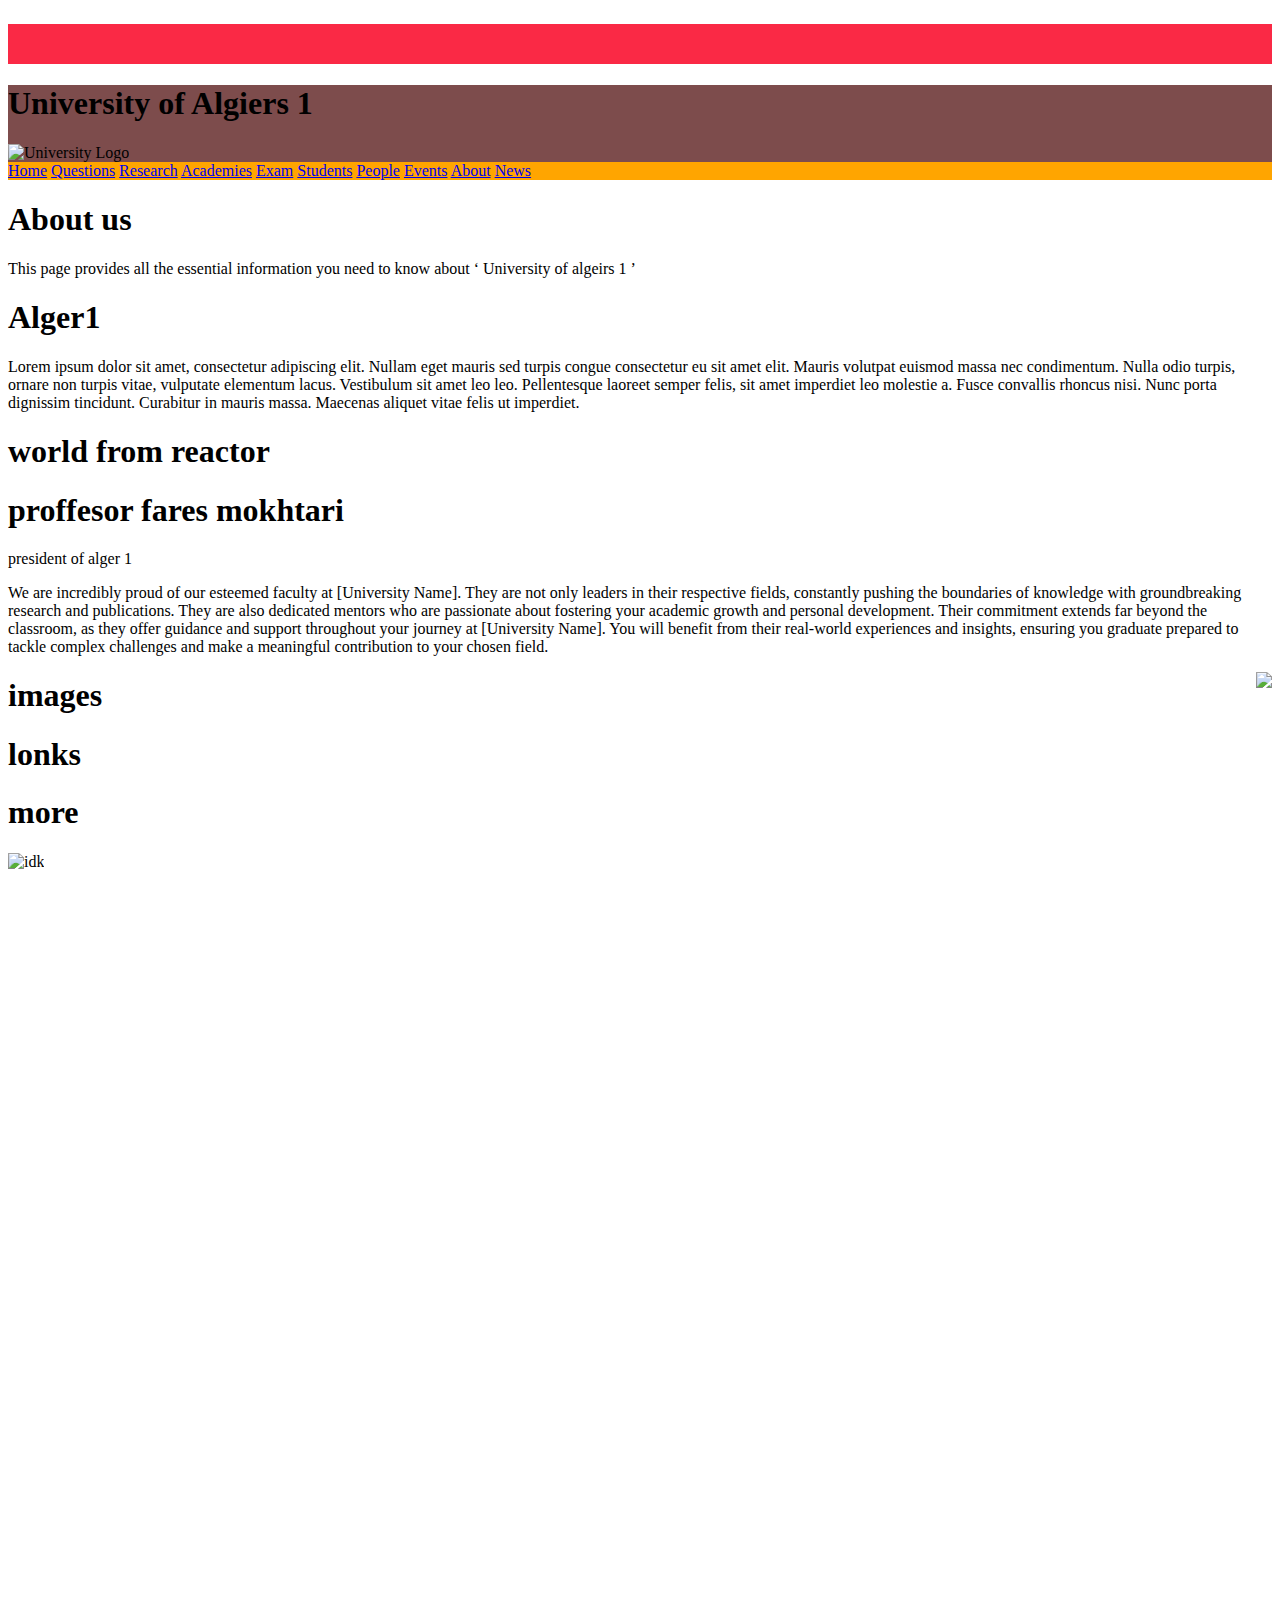
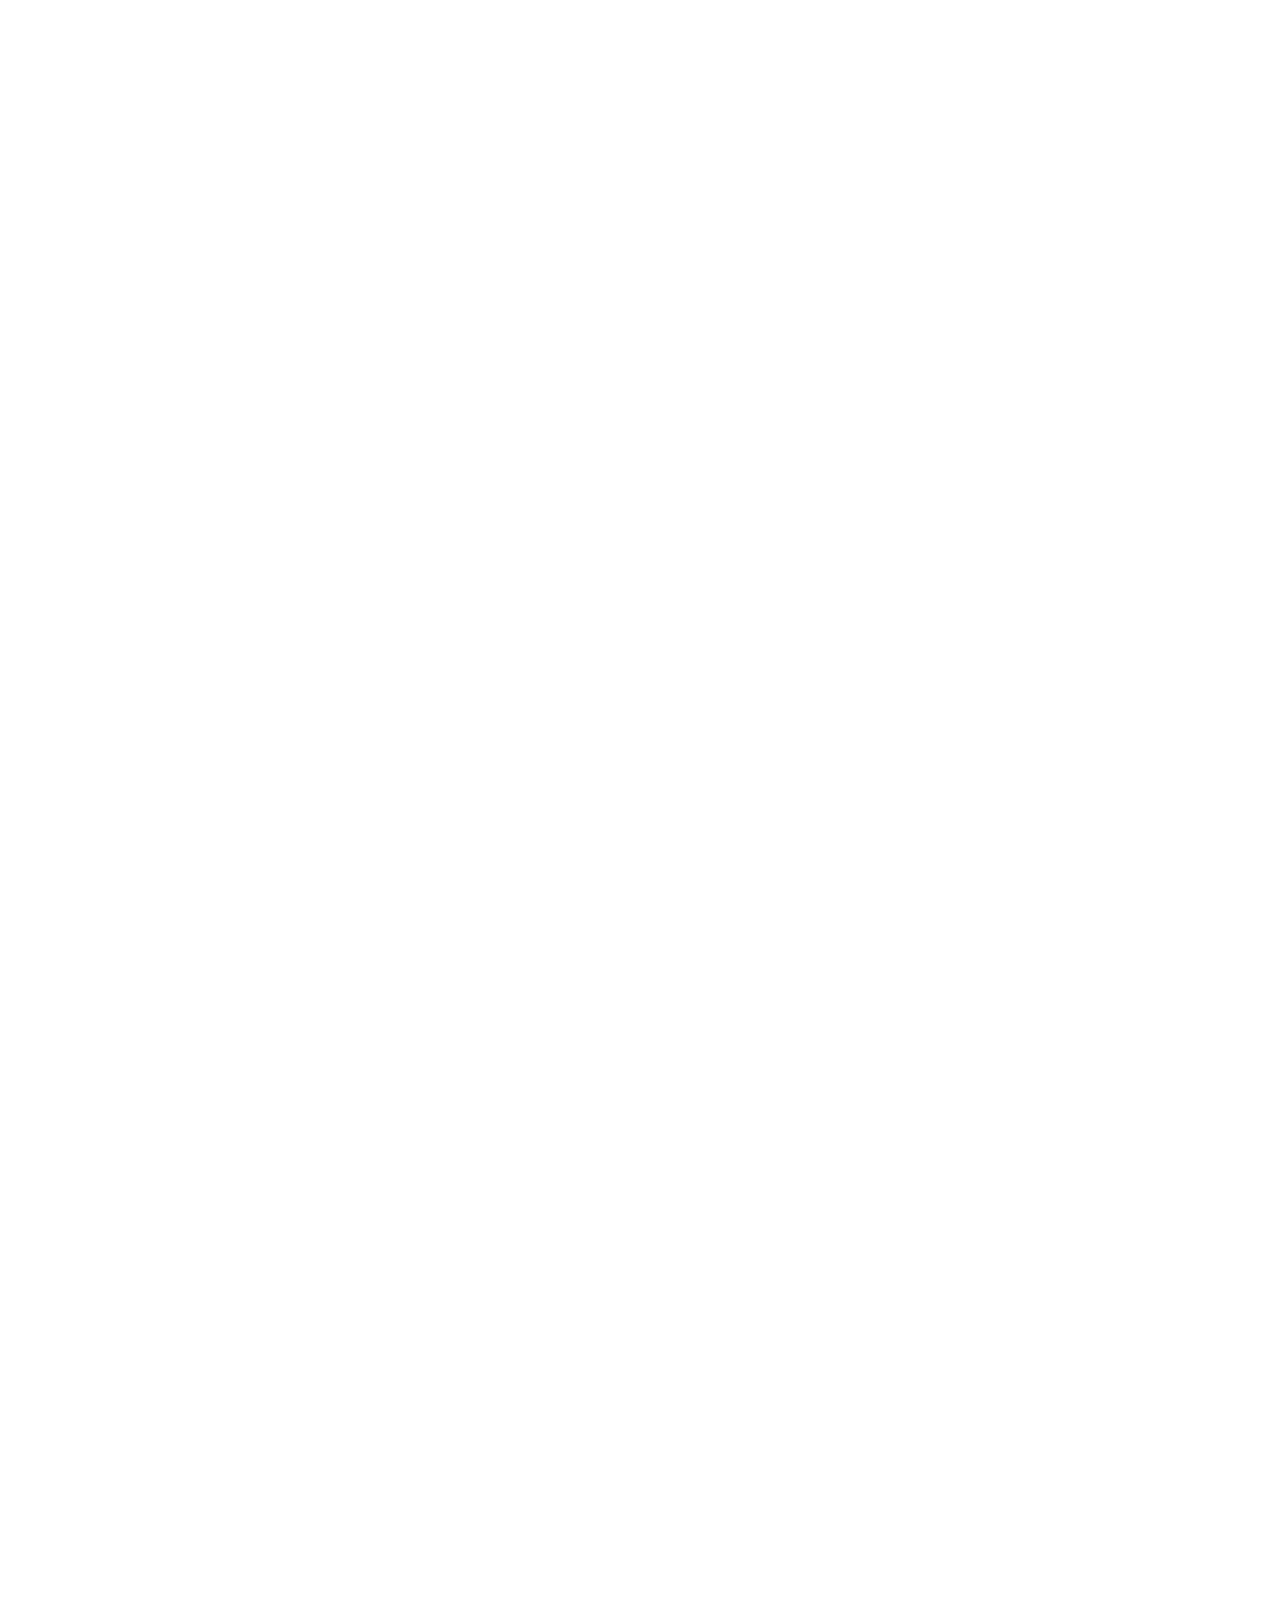
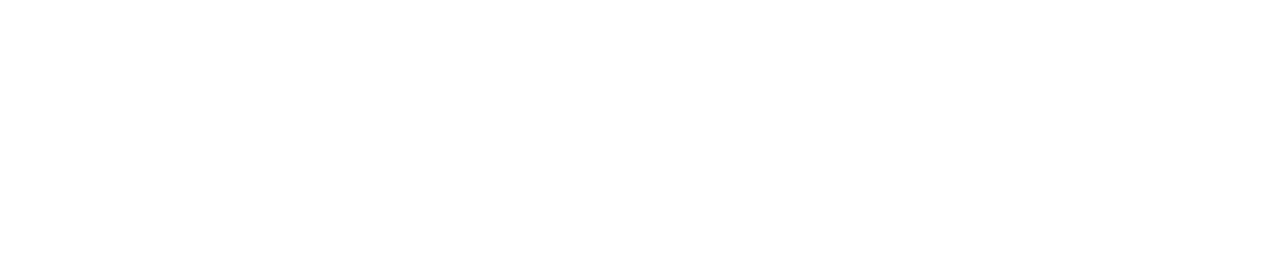
==== aboutus.html @ d7d5f77f "Add files via upload" ====
<!DOCTYPE html>
<html>

<head>
    <title>University of Algiers 1</title>
    <meta charset="utf-8">
    <meta name="viewport" content="width=device-width, initial-scale=1">
    <link rel="stylesheet" href="style1.css">
</head>

<body>
    <div class="container">


        <header>
            <div class="header" style="background-color: #FA2945;">
                <p style="padding: 20px; color: #FA2945; gap: 0px;"></p>





            </div>
            <div class="down-header" style="background-color: rgba(92, 30, 30, 0.797);">

                <h1>University of Algiers 1</h1>
                <img src="images/LOGO-Head.png" alt="University Logo">

            </div>
            <div class="wst" style="background-color: orange;">
                <nav>
                    <a href="#">Home</a>
                    <a href="#">Questions</a>
                    <a href="#">Research</a>
                    <a href="#">Academies</a>
                    <a href="#">Exam</a>
                    <a href="#">Students</a>
                    <a href="#">People</a>
                    <a href="#">Events</a>
                    <a href="#">About</a>
                    <a href="#">News</a>
                </nav>
            </div>
            <div class="wst2">
                <h1>About us</h1>
                <p>This page provides all the essential information you need to know about ‘ University of algeirs 1 ’</p>
                <h1>Alger1</h1>
                <p>Lorem ipsum dolor sit amet, consectetur adipiscing elit. Nullam eget mauris sed turpis congue consectetur eu sit amet elit. Mauris volutpat euismod massa nec condimentum. Nulla odio turpis, ornare non turpis vitae, vulputate elementum
                    lacus. Vestibulum sit amet leo leo. Pellentesque laoreet semper felis, sit amet imperdiet leo molestie a. Fusce convallis rhoncus nisi. Nunc porta dignissim tincidunt. Curabitur in mauris massa. Maecenas aliquet vitae felis ut imperdiet.</p>

            </div>
            <div class="wst3">
                <h1>world from reactor</h1>
                <h1>proffesor fares mokhtari</h1>
                <p>president of alger 1</p>
                <p style="text-align: left;">We are incredibly proud of our esteemed faculty at [University Name]. They are not only leaders in their respective fields, constantly pushing the boundaries of knowledge with groundbreaking research and publications. They are also dedicated
                    mentors who are passionate about fostering your academic growth and personal development. Their commitment extends far beyond the classroom, as they offer guidance and support throughout your journey at [University Name]. You will
                    benefit from their real-world experiences and insights, ensuring you graduate prepared to tackle complex challenges and make a meaningful contribution to your chosen field.</p>
                <img src="images/Fares-Mokhtari.png" style="float: right;">
                <h1>images</h1>
                <h1> lonks</h1>
                <h1> more</h1>
            </div>
            <div class="down">

                <img src="images/Capture d’écran 2024-04-17 105300.png" width="1250px" height="200px" alt="idk">
            </div>



    </div>


</body>


</html>
---- style1.css ----
.container {
    display: grid;
    grid-template-rows: 1fr 1fr 1fr 1fr;
    grid-auto-columns: 1fr;
    gap: 0px 0px;
    grid-auto-flow: row;
}

.header {
    grid-area: 1 / 1 / 2 / 2;
}

.down-header {
    grid-area: 2 / 1 / 3 / 2;
    background-color: rgba(78, 43, 43, 0.852);
}

.wst {
    grid-area: 3 / 1 / 4 / 2;
}

.wst1 {
    grid-area: 4 / 1 / 5 / 2;
}

.wst2 {
    grid-area: 5 / 1 / 6 / 2;
}

.wst3 {
    grid-area: 6 / 1 / 7 / 2;
}

.down {
    grid-area: 8 / 1 / 9 / 2;
}
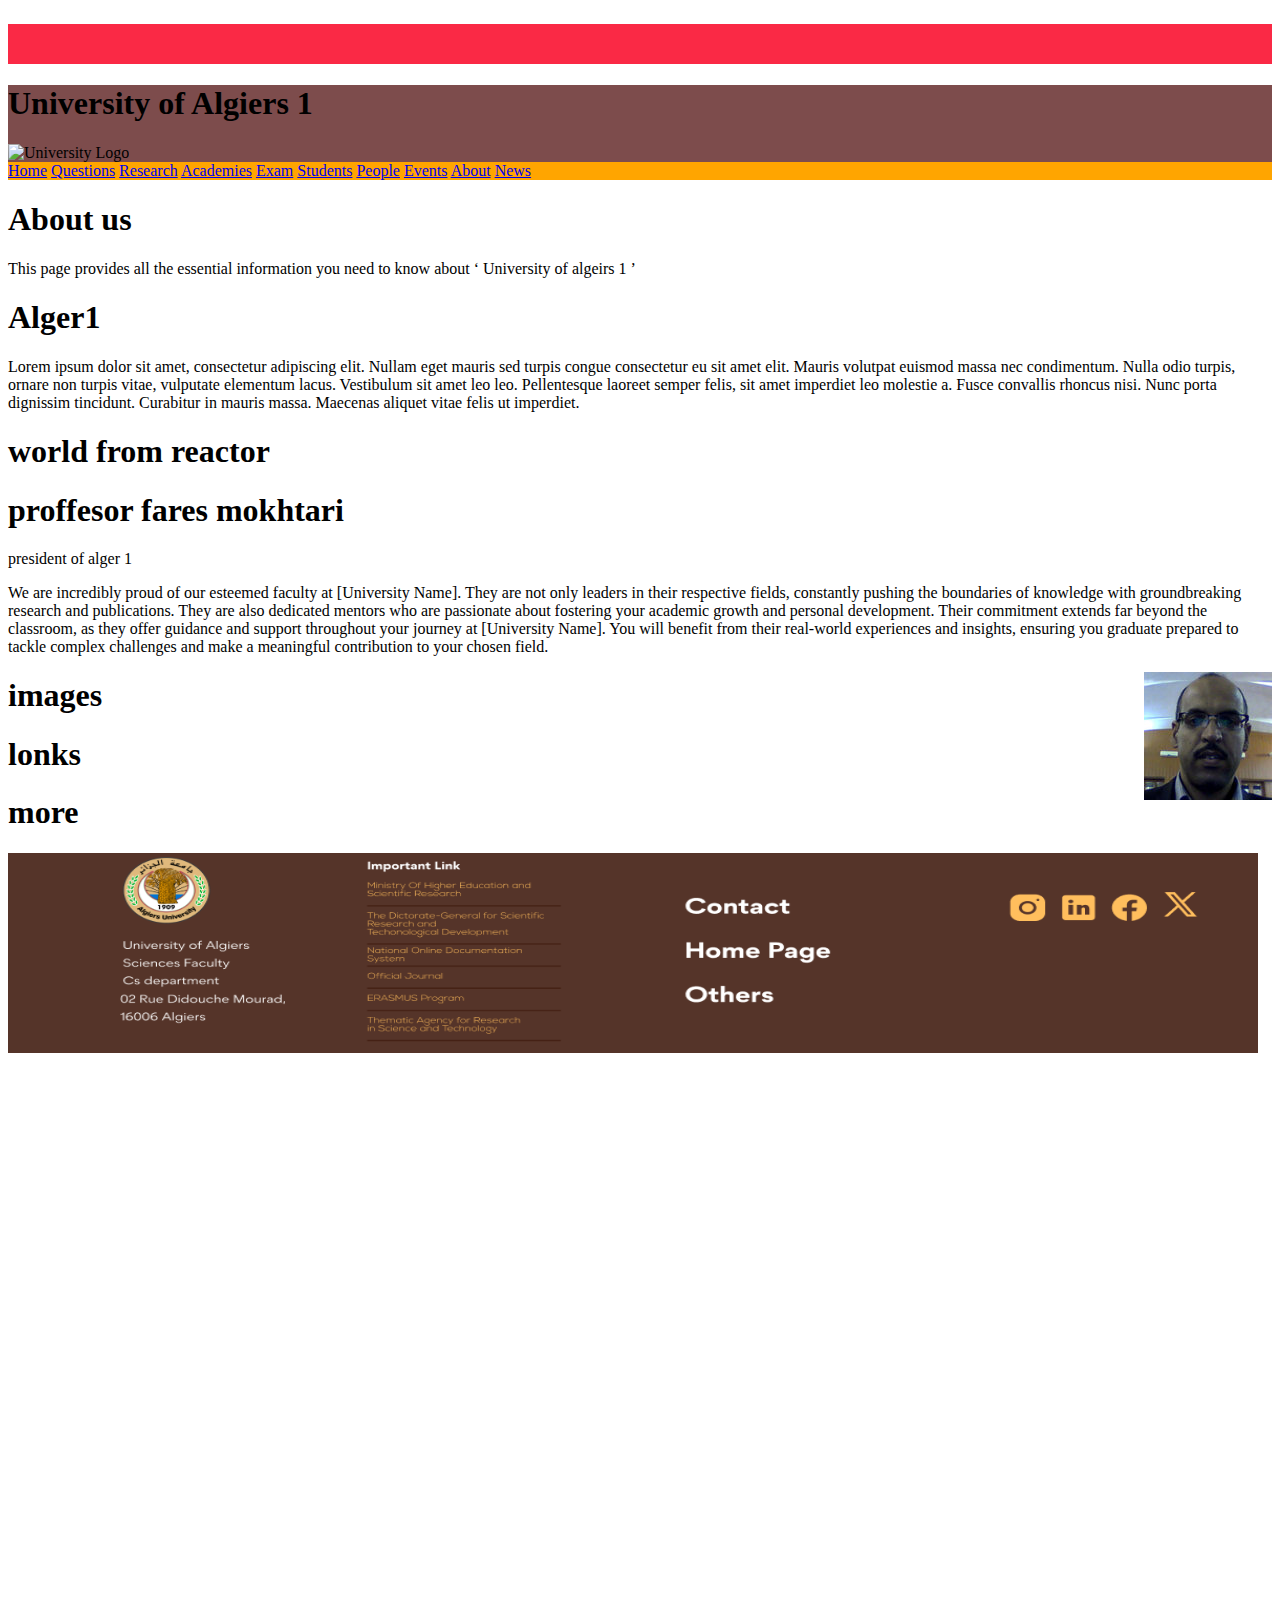
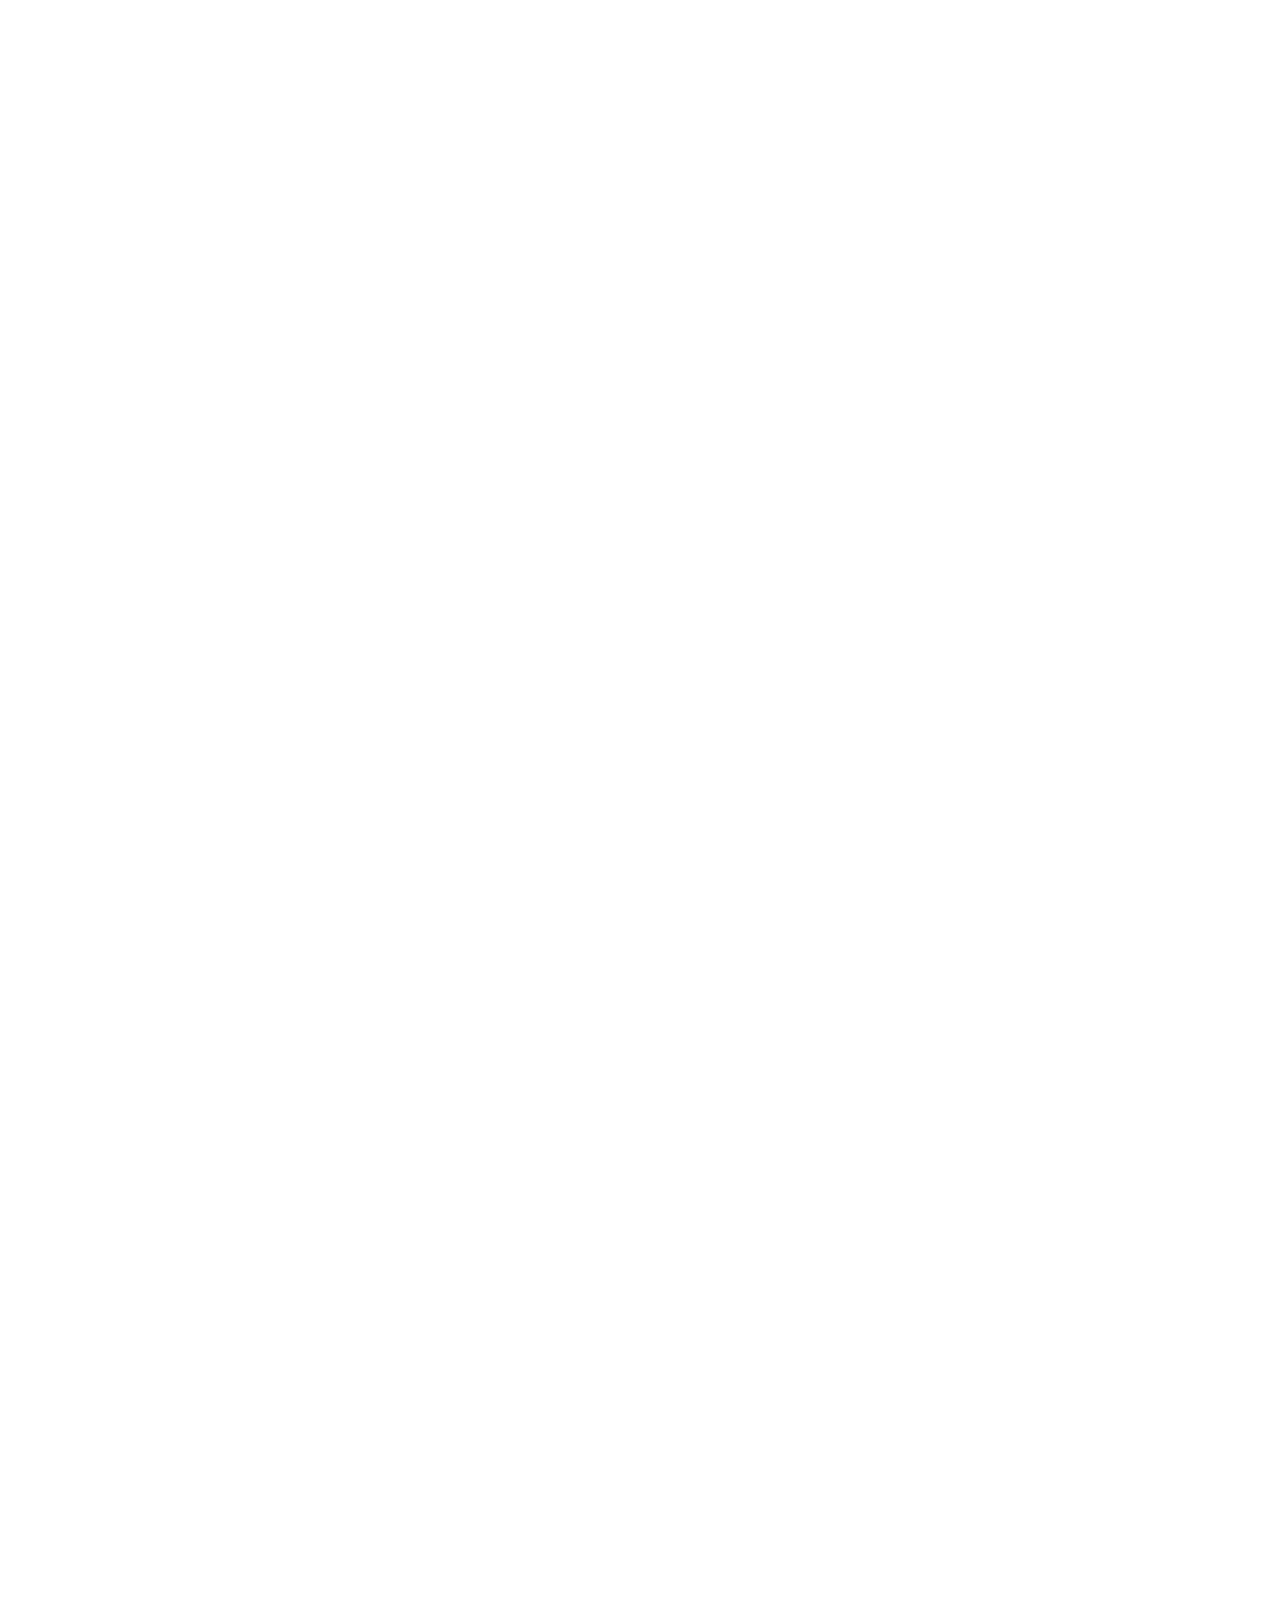
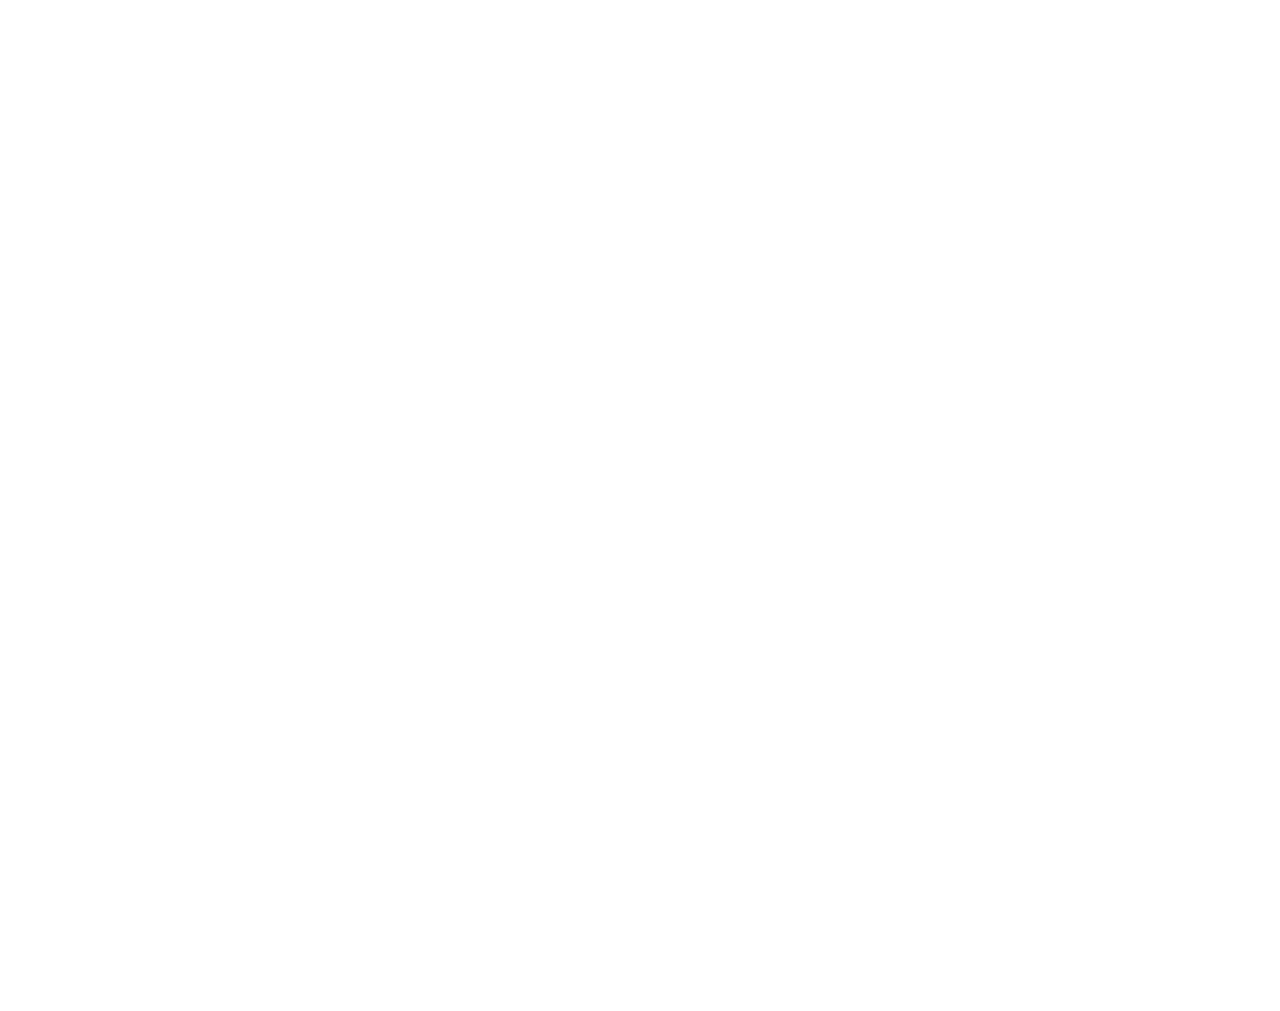
==== commit 15dc133c: "JOB DONE" ====
--- a/aboutus.html
+++ b/aboutus.html
@@ -56,14 +56,14 @@
                 <p style="text-align: left;">We are incredibly proud of our esteemed faculty at [University Name]. They are not only leaders in their respective fields, constantly pushing the boundaries of knowledge with groundbreaking research and publications. They are also dedicated
                     mentors who are passionate about fostering your academic growth and personal development. Their commitment extends far beyond the classroom, as they offer guidance and support throughout your journey at [University Name]. You will
                     benefit from their real-world experiences and insights, ensuring you graduate prepared to tackle complex challenges and make a meaningful contribution to your chosen field.</p>
-                <img src="images/Fares-Mokhtari.png" style="float: right;">
+                <img src="Fares-Mokhtari.png" style="float: right;">
                 <h1>images</h1>
                 <h1> lonks</h1>
                 <h1> more</h1>
             </div>
             <div class="down">
 
-                <img src="images/Capture d’écran 2024-04-17 105300.png" width="1250px" height="200px" alt="idk">
+                <img src="Capture d’écran 2024-04-17 105300.png" width="1250px" height="200px" alt="idk">
             </div>
 
 
